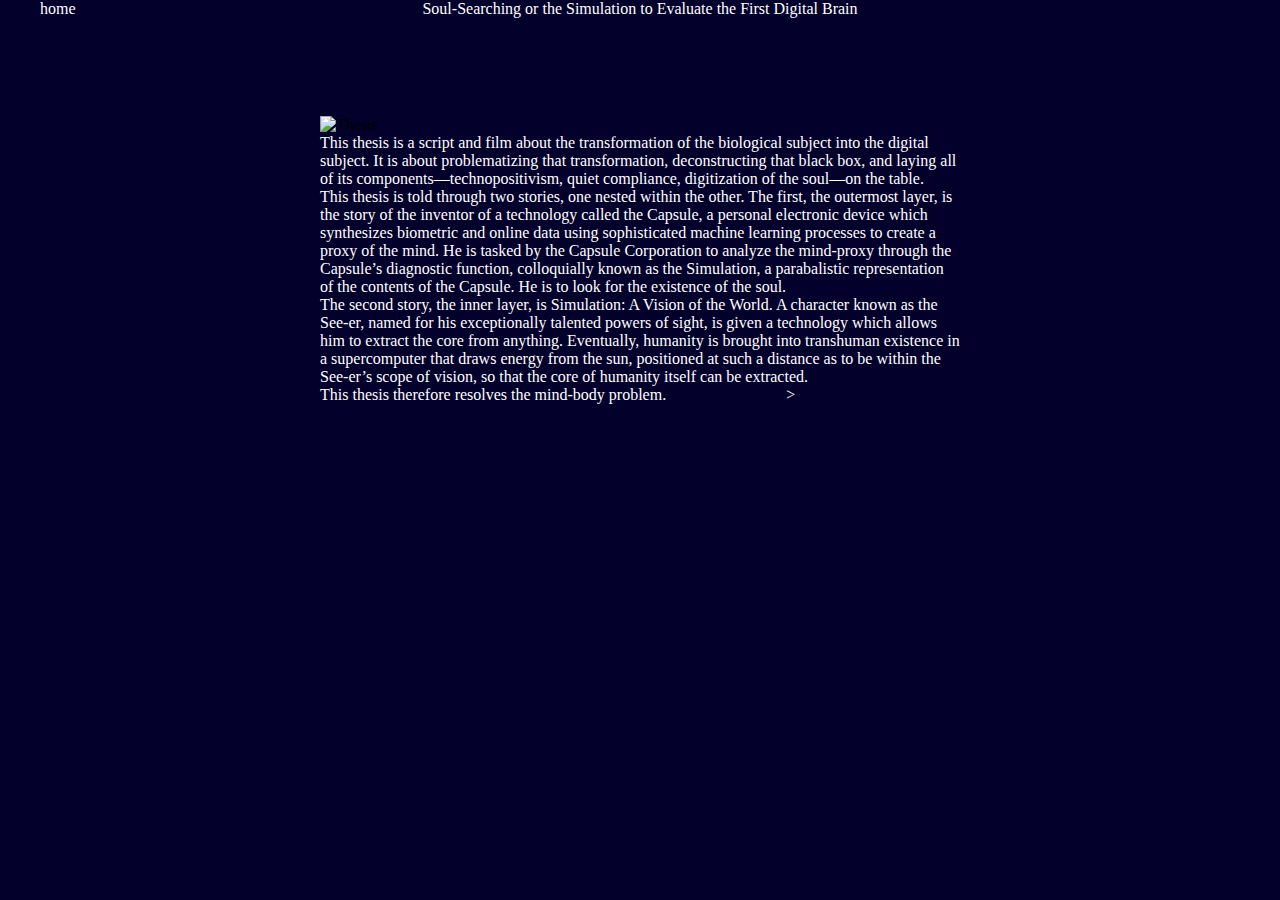
==== landing/index.html @ 5bc95ea1 "address feedback" ====
<!DOCTYPE html>
<html lang="en">

<head>
    <meta charset="UTF-8">
    <meta http-equiv="X-UA-Compatible" content="IE=edge">
    <meta name="viewport" content="width=device-width, initial-scale=1.0">
    <title>Thesis</title>
    <link rel="stylesheet" href="../thesis-landing.css">
</head>

<body>
    <div class="main">
        <a class="home" href="../">home</a>
        <div class="main-header">
            <h1 class="main-header--text">
                Soul-Searching or the Simulation to Evaluate the First Digital Brain
            </h1>
        </div>
        <!-- this is the row container for the flexboxes -->
        <!-- this will determine the spacing and content placement -->
        <div class="main-body">
            <div id="section1" class="body-section">
                <!-- left blank to give space -->
            </div>
            <div id="section2" class="body-section">
                <div class="body-section--content-container">
                    <div class="body-section--content">
                        <img class="body-section--image" src="../assets/ThesisLanding/6.png" alt="Thesis">
                        <p class="body-section--paragraph">
                            This thesis is a script and film about the transformation of 
                            the biological subject into the digital subject. It is about 
                            problematizing that transformation, deconstructing that black 
                            box, and laying all of its components—technopositivism, quiet 
                            compliance, digitization of the soul—on the table.
                        </p>
                        <p class="body-section--paragraph">
                            This thesis is told through two stories, one nested within the 
                            other. The first, the outermost layer, is the story of the 
                            inventor of a technology called the Capsule, a personal electronic 
                            device which synthesizes biometric and online data using 
                            sophisticated machine learning processes to create a proxy of 
                            the mind. He is tasked by the Capsule Corporation to analyze the 
                            mind-proxy through the Capsule’s diagnostic function, colloquially 
                            known as the Simulation, a parabalistic representation of the 
                            contents of the Capsule. He is to look for the existence of the soul.
                        </p>
                        <p class="body-section--paragraph">
                            The second story, the inner layer, is Simulation: A Vision of 
                            the World. A character known as the See-er, named for his 
                            exceptionally talented powers of sight, is given a technology which 
                            allows him to extract the core from anything. Eventually, humanity 
                            is brought into transhuman existence in a supercomputer that draws 
                            energy from the sun, positioned at such a distance as to be within 
                            the See-er’s scope of vision, so that the core of humanity itself 
                            can be extracted.
                        </p>
                        <p class="body-section--paragraph">
                            This thesis therefore resolves the mind-body problem.
                            &emsp;&emsp;&emsp;&emsp;&emsp;&emsp;&emsp; 
                            <a class="body-links rtl" href="../thesis1">
                                >
                            </a>
                        </p>
                    </div>
                    <!-- <a class="body-links" href="../thesis1">
                        >
                    </a> -->
                </div>
                <!-- this is the row container for the footer, everything inside this class 
                    will be in the row container -->
                <!-- <div class="footer">
                    <p class="body-section--paragraph">
                        For Bachelors of Architecture at the Irwin S. Chanin School of 
                        Architecture of the Cooper Union, 2022.
                    </p>
                </div> -->
            </div>
        </div>
    </div>
</body>

</html>
---- thesis-landing.css ----
html, body {
    overflow-x: hidden;
}


* {
    margin: 0;
    padding: 0;
    /* overflow-x: hidden; */
    background-color: #03002C;
}

.main {
    /* height: 100vh; */
    width: 100vw;
    background-color: #03002C;
    overflow: hidden;
}

.home {
    position: absolute;
    left: 40px;
    top: 0px;

    font-family: 'Times New Roman';
    font-style: normal;
    font-weight: 400;
    font-size: 16px;
    line-height: 18px;

    color: #FFFFFF;
    text-decoration: none;
}

.home:hover {
    text-decoration: underline;
}

.home:visited {
    color: white;
    text-decoration: none;
}

.main-header {
    height: 116px;
    width: 100%;
}

.main-header--text {
    font-family: 'Times New Roman';
    font-style: normal;
    font-weight: 400;
    font-size: 16px;
    line-height: 18px;
    text-align: center;
    color: #FFFFFF;
}

.main-body {
    display: flex;
    flex-direction: row;
    justify-content: flex-start;
    align-items: flex-start;
}

#section1.body-section {
    width: 25%;
}

#section2.body-section {
    display: flex;
    flex-direction: column;
    justify-content: space-between;
    align-items: center;

    /* height: calc(100vh - 116px); */
    width: 50%;
}

.body-section--content-container {
    display: flex;
    flex-direction: column;
    justify-content: flex-start;
    align-items: flex-start;
}

.body-section--content-container > * {
    margin-bottom: 25px;
}

.body-links {
    font-family: 'Times New Roman';
    font-style: normal;
    font-weight: 400;
    font-size: 16px;
    line-height: 18px;

    color: #FFFFFF;
    text-decoration: none;
}

.body-links:hover {
    text-decoration: underline;
}

.body-section--image {
    width: 100%;
}

.body-section--paragraph {
    font-family: 'Times New Roman';
    font-style: normal;
    font-weight: 400;
    font-size: 16px;
    line-height: 18px;

    color: #FFFFFF;
}

.footer {
    display: flex;
    flex-direction: row;
    justify-content: space-between;
    align-items: flex-start;

    width: 100%;
    margin-bottom: 25px;
}

.rtl {
    text-align: right;
    direction: rtl;
}
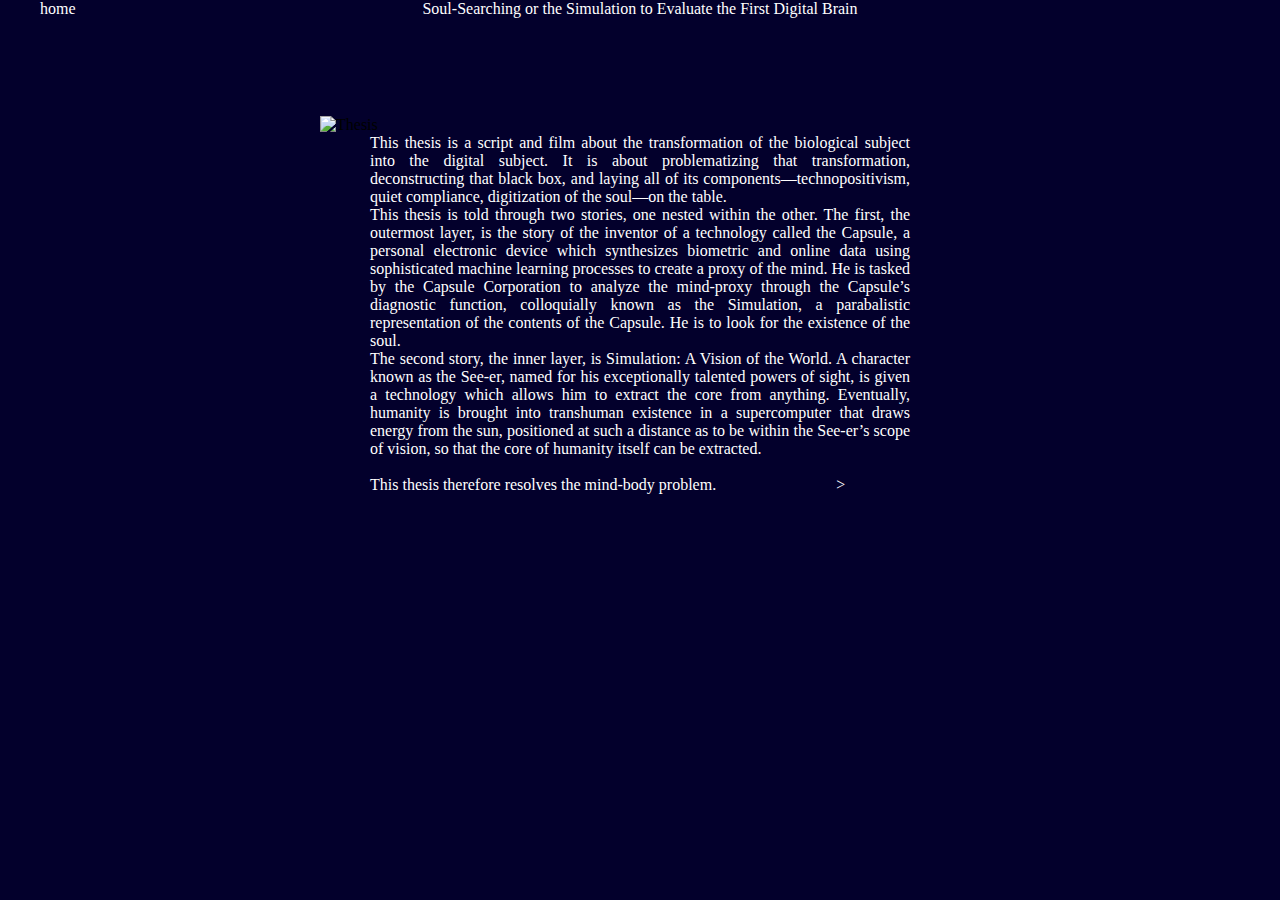
==== commit 2728082f: "spacing fixed" ====
--- a/landing/index.html
+++ b/landing/index.html
@@ -27,41 +27,43 @@
                 <div class="body-section--content-container">
                     <div class="body-section--content">
                         <img class="body-section--image" src="../assets/ThesisLanding/6.png" alt="Thesis">
-                        <p class="body-section--paragraph">
-                            This thesis is a script and film about the transformation of 
-                            the biological subject into the digital subject. It is about 
-                            problematizing that transformation, deconstructing that black 
-                            box, and laying all of its components—technopositivism, quiet 
-                            compliance, digitization of the soul—on the table.
-                        </p>
-                        <p class="body-section--paragraph">
-                            This thesis is told through two stories, one nested within the 
-                            other. The first, the outermost layer, is the story of the 
-                            inventor of a technology called the Capsule, a personal electronic 
-                            device which synthesizes biometric and online data using 
-                            sophisticated machine learning processes to create a proxy of 
-                            the mind. He is tasked by the Capsule Corporation to analyze the 
-                            mind-proxy through the Capsule’s diagnostic function, colloquially 
-                            known as the Simulation, a parabalistic representation of the 
-                            contents of the Capsule. He is to look for the existence of the soul.
-                        </p>
-                        <p class="body-section--paragraph">
-                            The second story, the inner layer, is Simulation: A Vision of 
-                            the World. A character known as the See-er, named for his 
-                            exceptionally talented powers of sight, is given a technology which 
-                            allows him to extract the core from anything. Eventually, humanity 
-                            is brought into transhuman existence in a supercomputer that draws 
-                            energy from the sun, positioned at such a distance as to be within 
-                            the See-er’s scope of vision, so that the core of humanity itself 
-                            can be extracted.
-                        </p>
-                        <p class="body-section--paragraph">
-                            This thesis therefore resolves the mind-body problem.
-                            &emsp;&emsp;&emsp;&emsp;&emsp;&emsp;&emsp; 
-                            <a class="body-links rtl" href="../thesis1">
-                                >
-                            </a>
-                        </p>
+                        <div class="padding-lr">
+                            <p class="body-section--paragraph">
+                                This thesis is a script and film about the transformation of 
+                                the biological subject into the digital subject. It is about 
+                                problematizing that transformation, deconstructing that black 
+                                box, and laying all of its components—technopositivism, quiet 
+                                compliance, digitization of the soul—on the table.
+                            </p>
+                            <p class="body-section--paragraph">
+                                This thesis is told through two stories, one nested within the 
+                                other. The first, the outermost layer, is the story of the 
+                                inventor of a technology called the Capsule, a personal electronic 
+                                device which synthesizes biometric and online data using 
+                                sophisticated machine learning processes to create a proxy of 
+                                the mind. He is tasked by the Capsule Corporation to analyze the 
+                                mind-proxy through the Capsule’s diagnostic function, colloquially 
+                                known as the Simulation, a parabalistic representation of the 
+                                contents of the Capsule. He is to look for the existence of the soul.
+                            </p>
+                            <p class="body-section--paragraph">
+                                The second story, the inner layer, is Simulation: A Vision of 
+                                the World. A character known as the See-er, named for his 
+                                exceptionally talented powers of sight, is given a technology which 
+                                allows him to extract the core from anything. Eventually, humanity 
+                                is brought into transhuman existence in a supercomputer that draws 
+                                energy from the sun, positioned at such a distance as to be within 
+                                the See-er’s scope of vision, so that the core of humanity itself 
+                                can be extracted.
+                            </p>
+                            <p class="body-section--paragraph">
+                                <br/>This thesis therefore resolves the mind-body problem.
+                                &emsp;&emsp;&emsp;&emsp;&emsp;&emsp;&emsp; 
+                                <a class="body-links rtl" href="../thesis1">
+                                    >
+                                </a>
+                            </p>
+                        </div>
                     </div>
                     <!-- <a class="body-links" href="../thesis1">
                         >
--- a/thesis-landing.css
+++ b/thesis-landing.css
@@ -115,6 +115,8 @@
     line-height: 18px;
 
     color: #FFFFFF;
+
+    text-align: justify;
 }
 
 .footer {
@@ -130,4 +132,9 @@
 .rtl {
     text-align: right;
     direction: rtl;
+}
+
+.padding-lr {
+    padding-left: 50px;
+    padding-right: 50px;
 }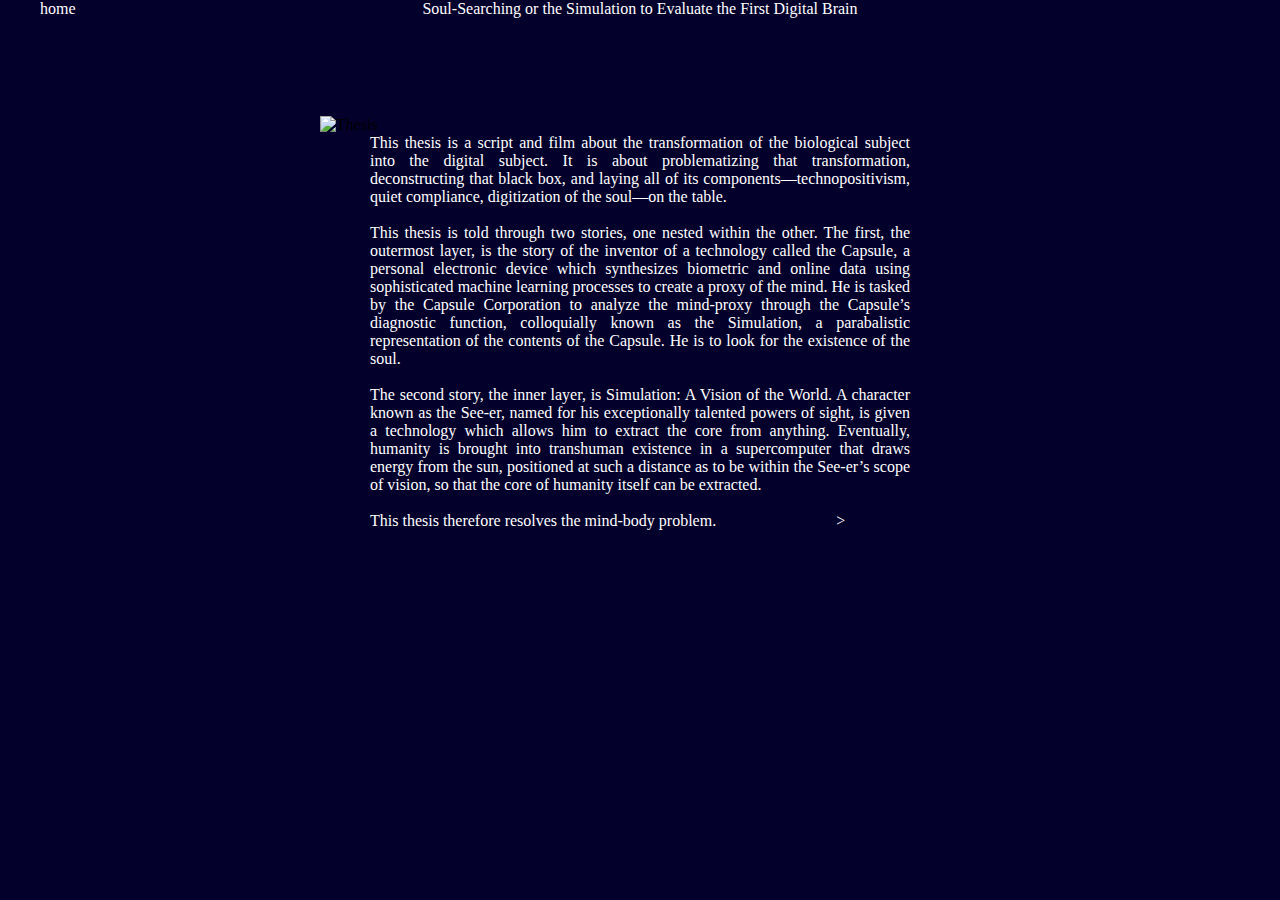
==== commit 9bfa0402: "fix landing spacing" ====
--- a/landing/index.html
+++ b/landing/index.html
@@ -33,7 +33,7 @@
                                 the biological subject into the digital subject. It is about 
                                 problematizing that transformation, deconstructing that black 
                                 box, and laying all of its components—technopositivism, quiet 
-                                compliance, digitization of the soul—on the table.
+                                compliance, digitization of the soul—on the table.<br><br>
                             </p>
                             <p class="body-section--paragraph">
                                 This thesis is told through two stories, one nested within the 
@@ -44,7 +44,7 @@
                                 the mind. He is tasked by the Capsule Corporation to analyze the 
                                 mind-proxy through the Capsule’s diagnostic function, colloquially 
                                 known as the Simulation, a parabalistic representation of the 
-                                contents of the Capsule. He is to look for the existence of the soul.
+                                contents of the Capsule. He is to look for the existence of the soul.<br><br>
                             </p>
                             <p class="body-section--paragraph">
                                 The second story, the inner layer, is Simulation: A Vision of 
@@ -54,7 +54,7 @@
                                 is brought into transhuman existence in a supercomputer that draws 
                                 energy from the sun, positioned at such a distance as to be within 
                                 the See-er’s scope of vision, so that the core of humanity itself 
-                                can be extracted.
+                                can be extracted.<br>
                             </p>
                             <p class="body-section--paragraph">
                                 <br/>This thesis therefore resolves the mind-body problem.
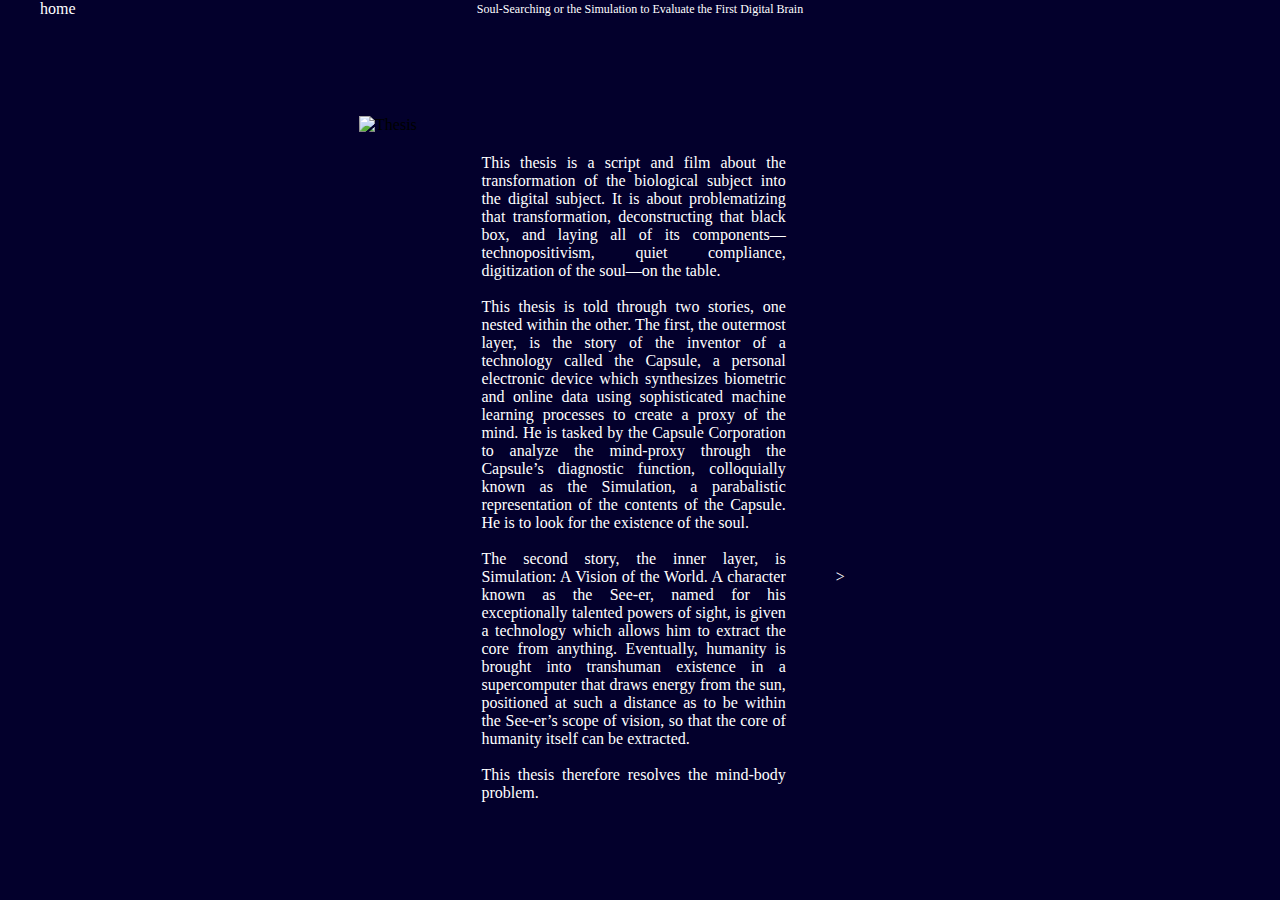
==== commit 63534114: "fixed thesis pages alignments" ====
--- a/landing/index.html
+++ b/landing/index.html
@@ -27,42 +27,47 @@
                 <div class="body-section--content-container">
                     <div class="body-section--content">
                         <img class="body-section--image" src="../assets/ThesisLanding/6.png" alt="Thesis">
-                        <div class="padding-lr">
-                            <p class="body-section--paragraph">
-                                This thesis is a script and film about the transformation of 
-                                the biological subject into the digital subject. It is about 
-                                problematizing that transformation, deconstructing that black 
-                                box, and laying all of its components—technopositivism, quiet 
-                                compliance, digitization of the soul—on the table.<br><br>
-                            </p>
-                            <p class="body-section--paragraph">
-                                This thesis is told through two stories, one nested within the 
-                                other. The first, the outermost layer, is the story of the 
-                                inventor of a technology called the Capsule, a personal electronic 
-                                device which synthesizes biometric and online data using 
-                                sophisticated machine learning processes to create a proxy of 
-                                the mind. He is tasked by the Capsule Corporation to analyze the 
-                                mind-proxy through the Capsule’s diagnostic function, colloquially 
-                                known as the Simulation, a parabalistic representation of the 
-                                contents of the Capsule. He is to look for the existence of the soul.<br><br>
-                            </p>
-                            <p class="body-section--paragraph">
-                                The second story, the inner layer, is Simulation: A Vision of 
-                                the World. A character known as the See-er, named for his 
-                                exceptionally talented powers of sight, is given a technology which 
-                                allows him to extract the core from anything. Eventually, humanity 
-                                is brought into transhuman existence in a supercomputer that draws 
-                                energy from the sun, positioned at such a distance as to be within 
-                                the See-er’s scope of vision, so that the core of humanity itself 
-                                can be extracted.<br>
-                            </p>
-                            <p class="body-section--paragraph">
-                                <br/>This thesis therefore resolves the mind-body problem.
-                                &emsp;&emsp;&emsp;&emsp;&emsp;&emsp;&emsp; 
-                                <a class="body-links rtl" href="../thesis1">
-                                    >
-                                </a>
-                            </p>
+                        <div class="body-section--text-nav">
+                            <a class="body-links nav-arrows thesis-navigation-links-left hidden" href="../thesis1">
+                                <
+                            </a>
+                            <div class="padding-lr">
+                                <p class="body-section--paragraph">
+                                    This thesis is a script and film about the transformation of 
+                                    the biological subject into the digital subject. It is about 
+                                    problematizing that transformation, deconstructing that black 
+                                    box, and laying all of its components—technopositivism, quiet 
+                                    compliance, digitization of the soul—on the table.<br><br>
+                                </p>
+                                <p class="body-section--paragraph">
+                                    This thesis is told through two stories, one nested within the 
+                                    other. The first, the outermost layer, is the story of the 
+                                    inventor of a technology called the Capsule, a personal electronic 
+                                    device which synthesizes biometric and online data using 
+                                    sophisticated machine learning processes to create a proxy of 
+                                    the mind. He is tasked by the Capsule Corporation to analyze the 
+                                    mind-proxy through the Capsule’s diagnostic function, colloquially 
+                                    known as the Simulation, a parabalistic representation of the 
+                                    contents of the Capsule. He is to look for the existence of the soul.<br><br>
+                                </p>
+                                <p class="body-section--paragraph">
+                                    The second story, the inner layer, is Simulation: A Vision of 
+                                    the World. A character known as the See-er, named for his 
+                                    exceptionally talented powers of sight, is given a technology which 
+                                    allows him to extract the core from anything. Eventually, humanity 
+                                    is brought into transhuman existence in a supercomputer that draws 
+                                    energy from the sun, positioned at such a distance as to be within 
+                                    the See-er’s scope of vision, so that the core of humanity itself 
+                                    can be extracted.<br>
+                                </p>
+                                <p class="body-section--paragraph">
+                                    <br/>This thesis therefore resolves the mind-body problem.
+                                    &emsp;&emsp;&emsp;&emsp;&emsp;&emsp;&emsp; 
+                                </p>
+                            </div>
+                            <a class="body-links thesis-navigation-links-right" href="../thesis1">
+                                >
+                            </a>
                         </div>
                     </div>
                     <!-- <a class="body-links" href="../thesis1">
--- a/thesis-landing.css
+++ b/thesis-landing.css
@@ -50,7 +50,7 @@
     font-family: 'Times New Roman';
     font-style: normal;
     font-weight: 400;
-    font-size: 16px;
+    font-size: 12px;
     line-height: 18px;
     text-align: center;
     color: #FFFFFF;
@@ -64,7 +64,7 @@
 }
 
 #section1.body-section {
-    width: 25%;
+    width: 33%;
 }
 
 #section2.body-section {
@@ -74,7 +74,7 @@
     align-items: center;
 
     /* height: calc(100vh - 116px); */
-    width: 50%;
+    width: 33%;
 }
 
 .body-section--content-container {
@@ -86,6 +86,18 @@
 
 .body-section--content-container > * {
     margin-bottom: 25px;
+}
+
+.body-section--content {
+    display: flex;
+    flex-direction: column;
+    justify-content: flex-start;
+    align-items: center;
+}
+
+.body-section--image {
+    width: 130%;
+    overflow: visible;
 }
 
 .body-links {
@@ -103,8 +115,20 @@
     text-decoration: underline;
 }
 
-.body-section--image {
-    width: 100%;
+.thesis-navigation-links-left {
+    /* position: fixed; */
+    margin-top: 434px;
+    /* left: 825px; */
+}
+
+.thesis-navigation-links-right {
+    /* position: fixed; */
+    margin-top: 434px;
+    /* left: 1700px; */
+}
+
+.hidden {
+    visibility: hidden;
 }
 
 .body-section--paragraph {
@@ -134,7 +158,15 @@
     direction: rtl;
 }
 
+.body-section--text-nav {
+    display: flex;
+    flex-direction: row;
+    justify-content: space-between;
+    align-items: flex-start;
+}
+
 .padding-lr {
+    padding-top: 20px;
     padding-left: 50px;
     padding-right: 50px;
 }